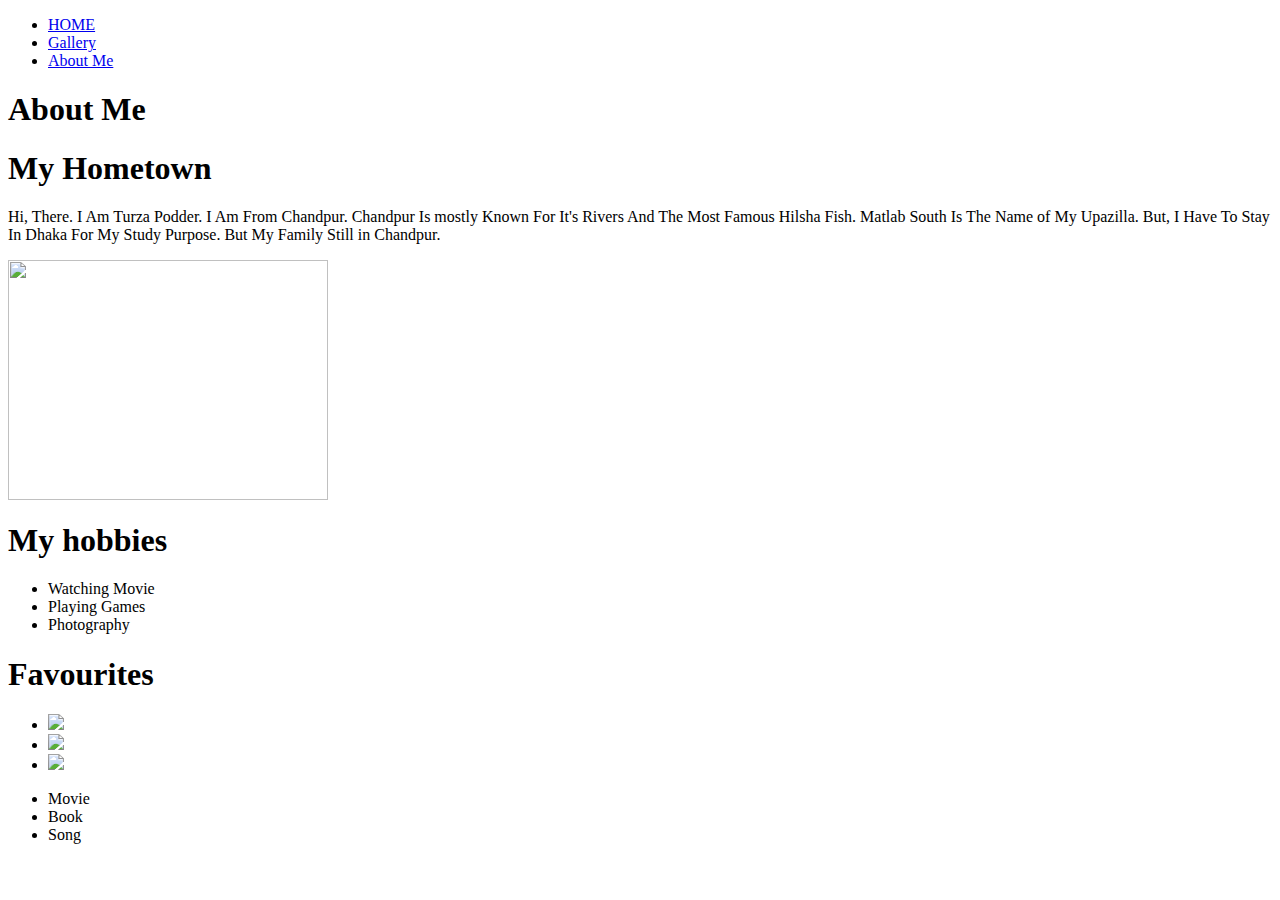
==== about.html @ c629fcb0 "Add files via upload" ====
<!DOCTYPE html>
<html>
<head>
	<title>About Me | Turza Podder</title>
	<link rel="stylesheet" type="text/css" href="style/style.css">
	<meta name="viewport" content="width=device-width, initial-scale=1.0">
	<link rel="stylesheet" type="text/css" href="animate.css">
</head>
<body>
	<header class="animated bounceInDown">
		<div class="container">
			<ul>
				<li><a href="index.html">HOME</a></li>
				<li><a href="#">Gallery</a></li>
				<li><a href="about.html">About Me</a></li>
			</ul>
		</div>
	</header>
	
		<div class="headline">
			<h1 >About Me</h1>
		</div>
		<div>	
			<div class="hometown">
				<h1>My Hometown</h1>
				<p class="chandpur">Hi, There. I Am Turza Podder. I Am From Chandpur. Chandpur Is mostly Known For It's Rivers And The Most Famous Hilsha Fish. Matlab South Is The Name of My Upazilla. But, I Have To Stay In Dhaka For My Study Purpose. But My Family Still in Chandpur.</p>
			</div>
			<div class="pic">
				<img src="images/chandpur.jpg" width="320" height="240" align="center">
			</div>	

		</div>
		<div class="hobbies">
			<h1>My hobbies</h1>
			<ul>
				<li>Watching Movie</li>
				<li>Playing Games</li>
				<li>Photography</li>
			</ul>
		</div>
		<div class="favourite">
			<h1>Favourites</h1>
			<ul class="fpic">
				<li><img src="images/rsz_fightclub.jpg"></li>
				<li><img src="images/rsz_beliver.png"></li>
				<li><img src="images/rsz_battle.jpg"></li>
			</ul>
			<ul class="box">
				<li>Movie</li>
				<li>Book</li>
				<li>Song</li>
			</ul>
		</div>
	

</body>
</html>
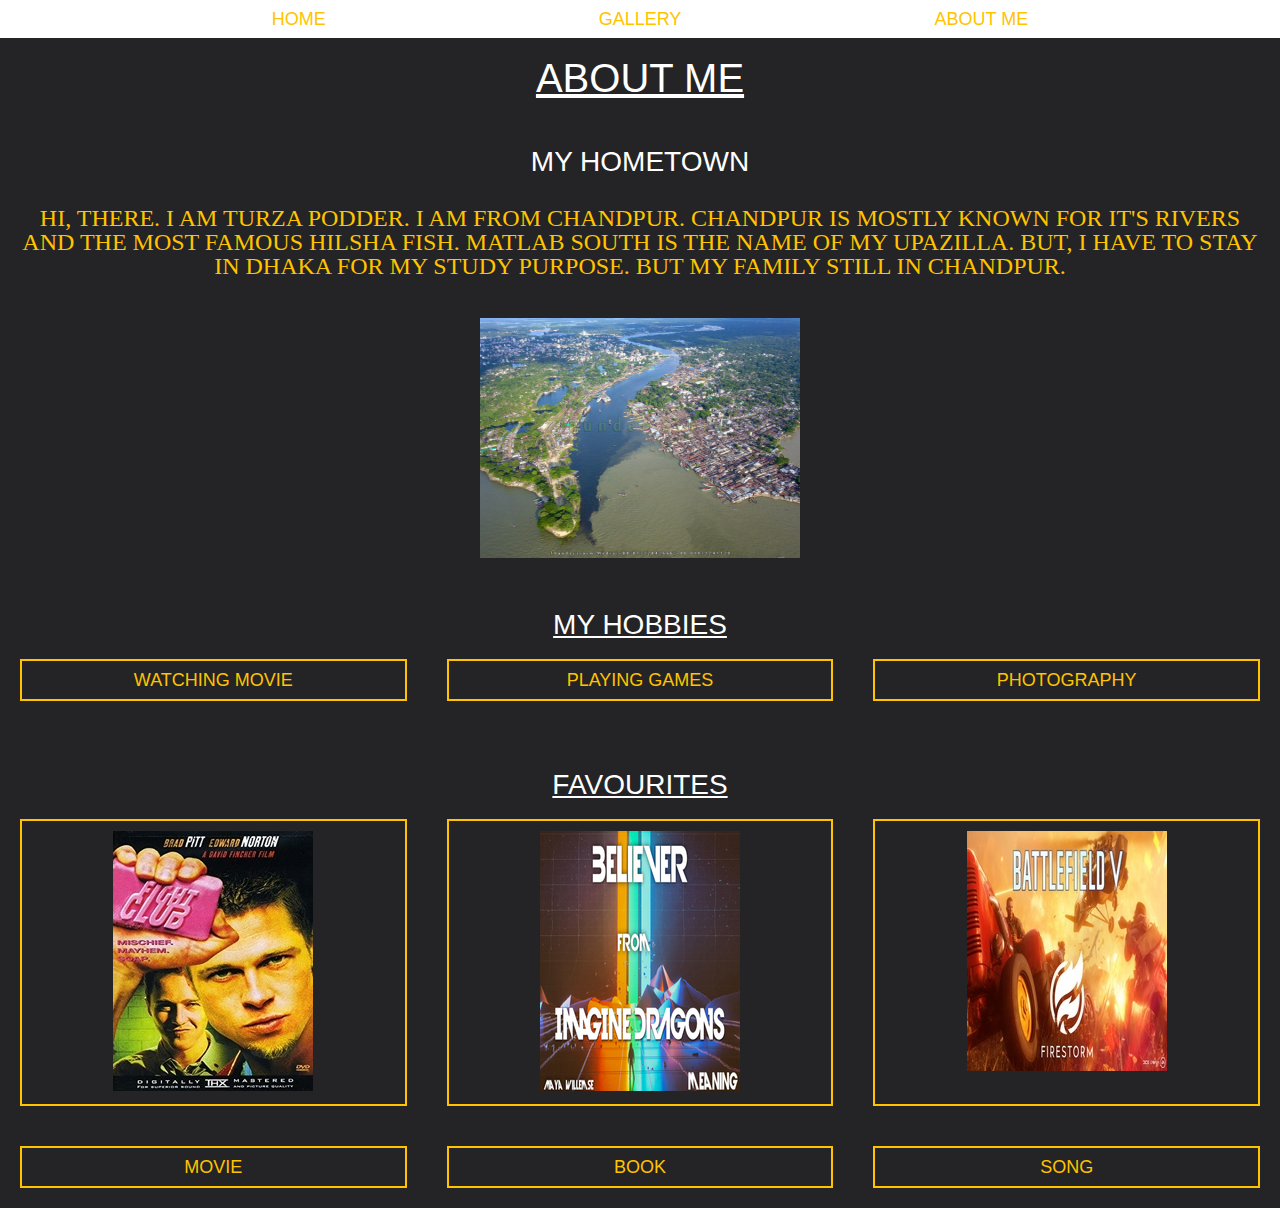
==== commit 472cffbb: "Update about.html" ====
--- a/about.html
+++ b/about.html
@@ -2,7 +2,7 @@
 <html>
 <head>
 	<title>About Me | Turza Podder</title>
-	<link rel="stylesheet" type="text/css" href="style/style.css">
+	<link rel="stylesheet" type="text/css" href="style.css">
 	<meta name="viewport" content="width=device-width, initial-scale=1.0">
 	<link rel="stylesheet" type="text/css" href="animate.css">
 </head>
@@ -26,7 +26,7 @@
 				<p class="chandpur">Hi, There. I Am Turza Podder. I Am From Chandpur. Chandpur Is mostly Known For It's Rivers And The Most Famous Hilsha Fish. Matlab South Is The Name of My Upazilla. But, I Have To Stay In Dhaka For My Study Purpose. But My Family Still in Chandpur.</p>
 			</div>
 			<div class="pic">
-				<img src="images/chandpur.jpg" width="320" height="240" align="center">
+				<img src="chandpur.jpg" width="320" height="240" align="center">
 			</div>	
 
 		</div>
@@ -41,9 +41,9 @@
 		<div class="favourite">
 			<h1>Favourites</h1>
 			<ul class="fpic">
-				<li><img src="images/rsz_fightclub.jpg"></li>
-				<li><img src="images/rsz_beliver.png"></li>
-				<li><img src="images/rsz_battle.jpg"></li>
+				<li><img src="rsz_fightclub.jpg"></li>
+				<li><img src="rsz_beliver.png"></li>
+				<li><img src="rsz_battle.jpg"></li>
 			</ul>
 			<ul class="box">
 				<li>Movie</li>
@@ -54,4 +54,4 @@
 	
 
 </body>
-</html>+</html>
--- a/style.css
+++ b/style.css
@@ -0,0 +1,401 @@
+/* http://meyerweb.com/eric/tools/css/reset/ 
+   v2.0 | 20110126
+   License: none (public domain)
+*/
+
+html, body, div, span, applet, object, iframe,
+h1, h2, h3, h4, h5, h6, p, blockquote, pre,
+a, abbr, acronym, address, big, cite, code,
+del, dfn, em, img, ins, kbd, q, s, samp,
+small, strike, strong, sub, sup, tt, var,
+b, u, i, center,
+dl, dt, dd, ol, ul, li,
+fieldset, form, label, legend,
+table, caption, tbody, tfoot, thead, tr, th, td,
+article, aside, canvas, details, embed, 
+figure, figcaption, footer, header, hgroup, 
+menu, nav, output, ruby, section, summary,
+time, mark, audio, video {
+	margin: 0;
+	padding: 0;
+	border: 0;
+	font-size: 100%;
+	font: inherit;
+	vertical-align: baseline;
+	box-sizing: border-box;
+}
+/* HTML5 display-role reset for older browsers */
+article, aside, details, figcaption, figure, 
+footer, header, hgroup, menu, nav, section {
+	display: block;
+}
+body {
+	line-height: 1;
+	background-color:#242325;
+	background-size: cover;
+	background-attachment: fixed;
+	position: relative;
+	font-family: open sans;
+}
+ol, ul {
+	list-style: none;
+}
+blockquote, q {
+	quotes: none;
+}
+blockquote:before, blockquote:after,
+q:before, q:after {
+	content: '';
+	content: none;
+}
+table {
+	border-collapse: collapse;
+	border-spacing: 0;
+}
+header
+{
+	display: inline-block;
+	width: 100%;
+	height: 60%;
+	background-color: #fff;
+	
+}
+.container
+{
+	width: 80%;
+	margin: 0 auto;
+}
+header ul
+{
+	margin: 0;
+	padding: 0;
+	display: flex;
+
+}
+header ul li 
+{
+	flex: 1;
+	list-style: none;
+	margin: 0 20px;
+	transition: 0.5s;
+	text-align: center;
+}
+header ul li a
+{
+	display: block;
+	position: relative;
+	padding: 10px;
+	font-family: sans-serif;
+	color: #FFC300;
+	text-decoration: none;
+	text-transform: uppercase;
+	font-size: 18px;
+	transition: 0.5s;
+}
+header ul:hover li a
+{
+	transform: scale(1);
+	opacity: .2;
+	filter: blur(5px);
+}
+header ul li a:hover
+{
+	transform: scale(1.5);
+	opacity: 1;
+	filter: blur(0);
+}
+header ul li a:before
+{
+	content: '';
+	position: absolute;
+	top: 0;
+	left: 0;
+	width: 100%;
+	height: 100%;
+	background: #000;
+	transition: transform 0.5s;
+	transform-origin: right;
+	transform: scaleX(0);
+	z-index: -1;
+}
+header ul li a:hover:before
+{
+	transition: transform 0.5s;
+	transform-origin: left;
+	transform: scaleX(1);
+}
+.shortitle
+{
+	text-align: center;
+	margin-top: 22%;
+}
+.shortitle h4
+{
+	font-size:20px;
+	font-family: orator std;
+	text-transform: uppercase;
+	color: #fff;
+	padding-bottom: 20px;
+	animation-delay: 2s;
+	font-weight: 300;
+}
+.shortitle h1
+{
+	font-size: 110px;
+	font-weight: 300;
+	text-transform: uppercase;
+	color: #fff;
+	font-family: orator std;
+	animation-delay: 1s;
+}
+.profile-pic
+{
+  transition: filter .4s ease-in-out;
+  -webkit-filter: grayscale(1000%);
+  filter: grayscale(100%);
+  padding-top: 200px;
+  padding-right: 60px;
+  float: right;
+
+}
+.profile-pic:hover {
+  -webkit-filter: grayscale(0%);
+  filter: grayscale(0%);
+}
+.profile-info
+{
+	width: 60%;
+	height: 100vh;
+	float:left;
+	padding: 200px 30px;
+	font-family: sans-serif;
+}
+.story{
+	margin-top: 30px;
+	font-family: orator std;
+	font-size: 24px;
+	color: #FFC300;
+	text-transform: uppercase;
+	font-weight: 150;
+}
+.story span
+{
+	color: #000;
+}
+.profile-info h1
+{
+	font-size: 40px;
+	text-transform: uppercase;
+	font-weight: 200;
+	color: #000;
+	border: 2px solid black;
+}
+.education{
+  background: #f1f1f1;
+  text-align: center;
+}
+.inner-width{
+  max-width: 1200px;
+  margin: auto;
+  padding: 40px;
+  color: #333;
+  overflow: hidden;
+}
+.education h1{
+  font-size: 30px;
+  text-transform: uppercase;
+  text-align: center;  
+  display: inline-block;
+  border-bottom: 2px solid;
+  padding-top: 150px;
+  font-family: helvetica;
+}
+.school
+{
+	padding-top: 20px;
+}
+.gp{
+  float: left;
+  width: calc(100% / 3);
+  overflow: hidden;
+  padding: 40px 0;
+  transition: 0.4s;
+}
+.gp:hover{
+  background: #ddd;
+}
+.gp img{
+  width: 120px;
+  height: 120px;
+}
+.sname{
+  margin: 16px 0;
+  color: #FFC300;
+  text-transform: uppercase;
+  font-family: sans-serif;
+}
+.description{
+  font-style: normal;
+  color: #fff;
+  font-family: sans-serif;
+  text-transform: uppercase;
+}
+.gpa{
+	color: #FFC300;
+	text-decoration: none;
+	font-family: sans-serif;
+}
+.link{
+  margin-top: 10px;
+}
+.link a{
+  margin: 0 4px;
+  display: inline-block;
+  width: 30px;
+  height: 30px;
+  transition: 0.4s;
+}
+.link a:hover{
+  transform: scale(1.3);
+}
+.link a i{
+  color: blue;
+  line-height: 30px;
+}
+@media screen and (max-width:600px) {
+  .gp{
+    width: 100%;
+  }
+}
+.headline
+{
+	margin-top: 20px;
+	text-align: center;
+	color: white;
+	font-size: 40px;
+	font-family: sans-serif;
+	text-decoration: underline;
+	text-transform: uppercase;
+}
+
+.hometown
+{
+	text-align: center;
+	margin: 0 20px;
+}
+.hometown h1
+{
+	color: #fff;
+	font-size: 28px;
+	font-family: sans-serif;
+	text-transform: uppercase;
+	margin-top: 50px;
+}
+.hometown p
+{
+	color: #ffc300;
+	font-family: orator std;
+	text-transform: uppercase;
+	font-size: 24px;
+	margin-top: 30px;
+}
+.pic
+{
+	margin-top: 40px;
+    text-align: center;
+}
+
+.footer
+{
+	text-align: center;
+	color: white;
+	text-decoration: none;
+	text-transform: uppercase;
+	font-family: sans-serif;
+	font-size: 30px;
+}
+.small
+{
+	text-align: center;
+	color: #ffc300;
+	margin-top: 40px;
+	padding-left: 30px;
+	text-decoration: none;
+	text-transform: uppercase;
+	font-family: orator std;
+	font-size: 20px;
+}
+.hobbies
+{
+	margin-top: 50px;
+}
+.hobbies h1
+{
+	color: white;
+	text-transform: uppercase;
+	text-align: center;
+	text-decoration: underline;
+	font-family: sans-serif;
+	font-size: 28px;
+
+}
+.hobbies ul
+{
+	margin: 0;
+	padding: 0;
+	display: flex;
+
+}
+.hobbies ul li 
+{
+	flex: 1;
+	list-style: none;
+	margin: 20px 20px;
+	transition: 0.5s;
+	text-align: center;
+	display: block;
+	padding: 10px;
+	font-family: sans-serif;
+	color: #FFC300;
+	text-transform: uppercase;
+	font-size: 18px;
+	border: 2px solid #ffc300;
+}
+.favourite
+{
+	margin-top: 50px;
+}
+.favourite h1
+{
+	color: white;
+	text-transform: uppercase;
+	text-align: center;
+	text-decoration: underline;
+	font-family: sans-serif;
+	font-size: 28px;
+
+}
+.favourite ul
+{
+	margin: 0;
+	padding: 0;
+	display: flex;
+
+}
+.favourite ul li 
+{
+	flex: 1;
+	list-style: none;
+	margin: 20px 20px;
+	transition: 0.5s;
+	text-align: center;
+	display: block;
+	padding: 10px;
+	font-family: sans-serif;
+	color: #FFC300;
+	text-transform: uppercase;
+	font-size: 18px;
+	border: 2px solid #ffc300;
+	width: 100%
+}
+
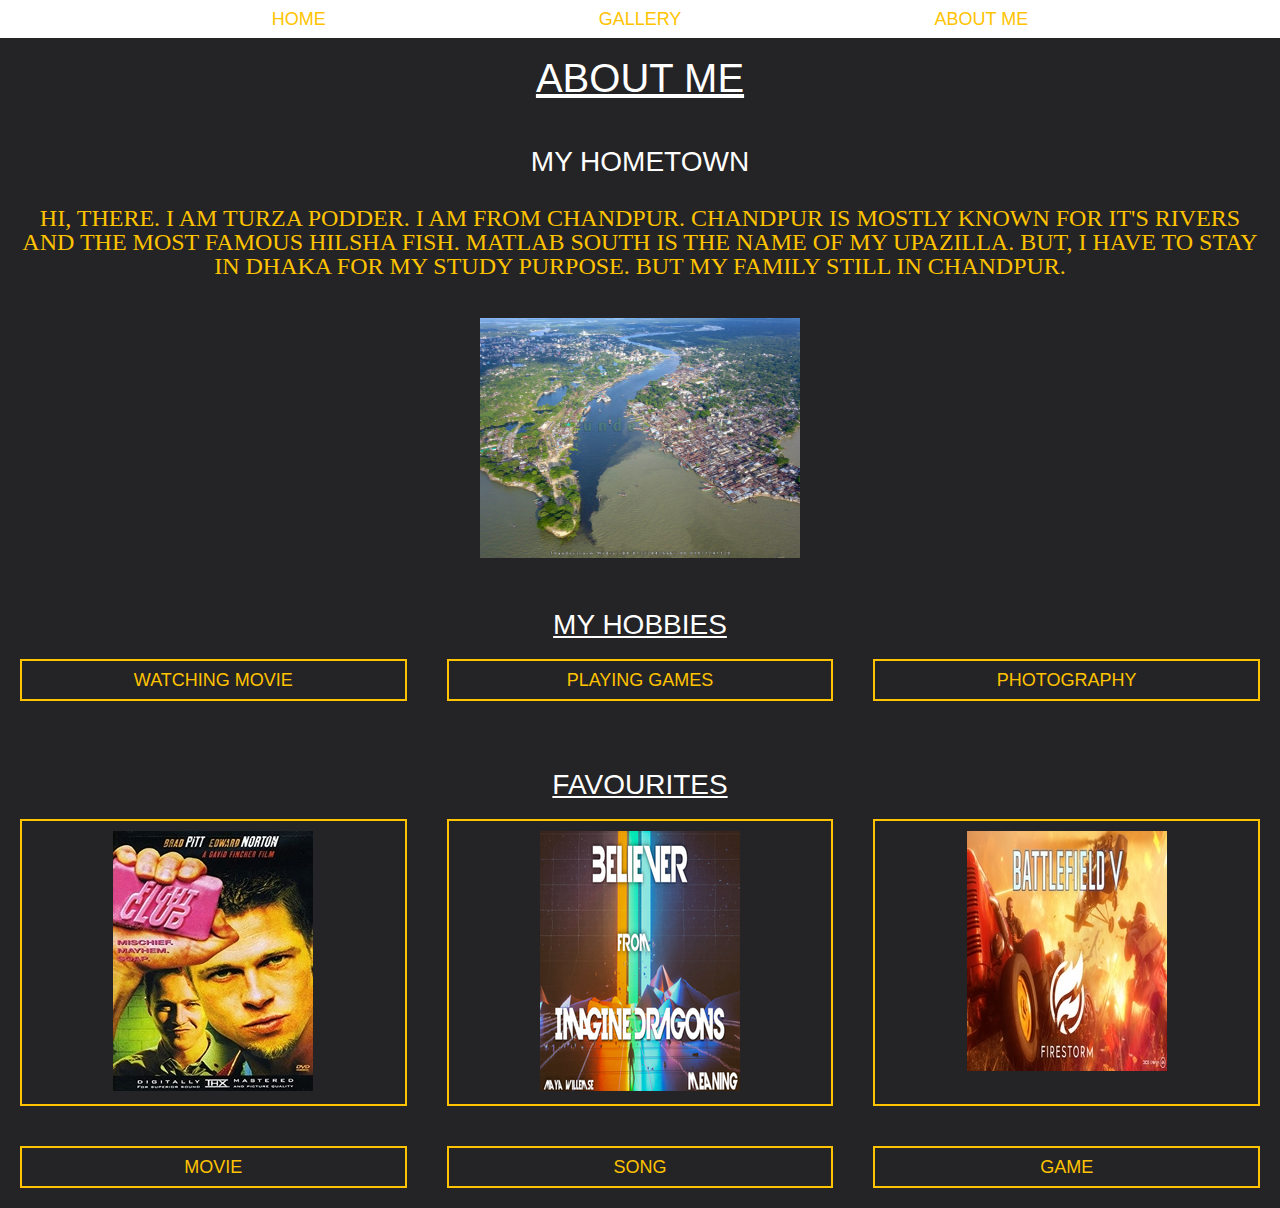
==== commit efec18ce: "Update about.html" ====
--- a/about.html
+++ b/about.html
@@ -47,8 +47,8 @@
 			</ul>
 			<ul class="box">
 				<li>Movie</li>
-				<li>Book</li>
 				<li>Song</li>
+				<li>Game</li>
 			</ul>
 		</div>
 	
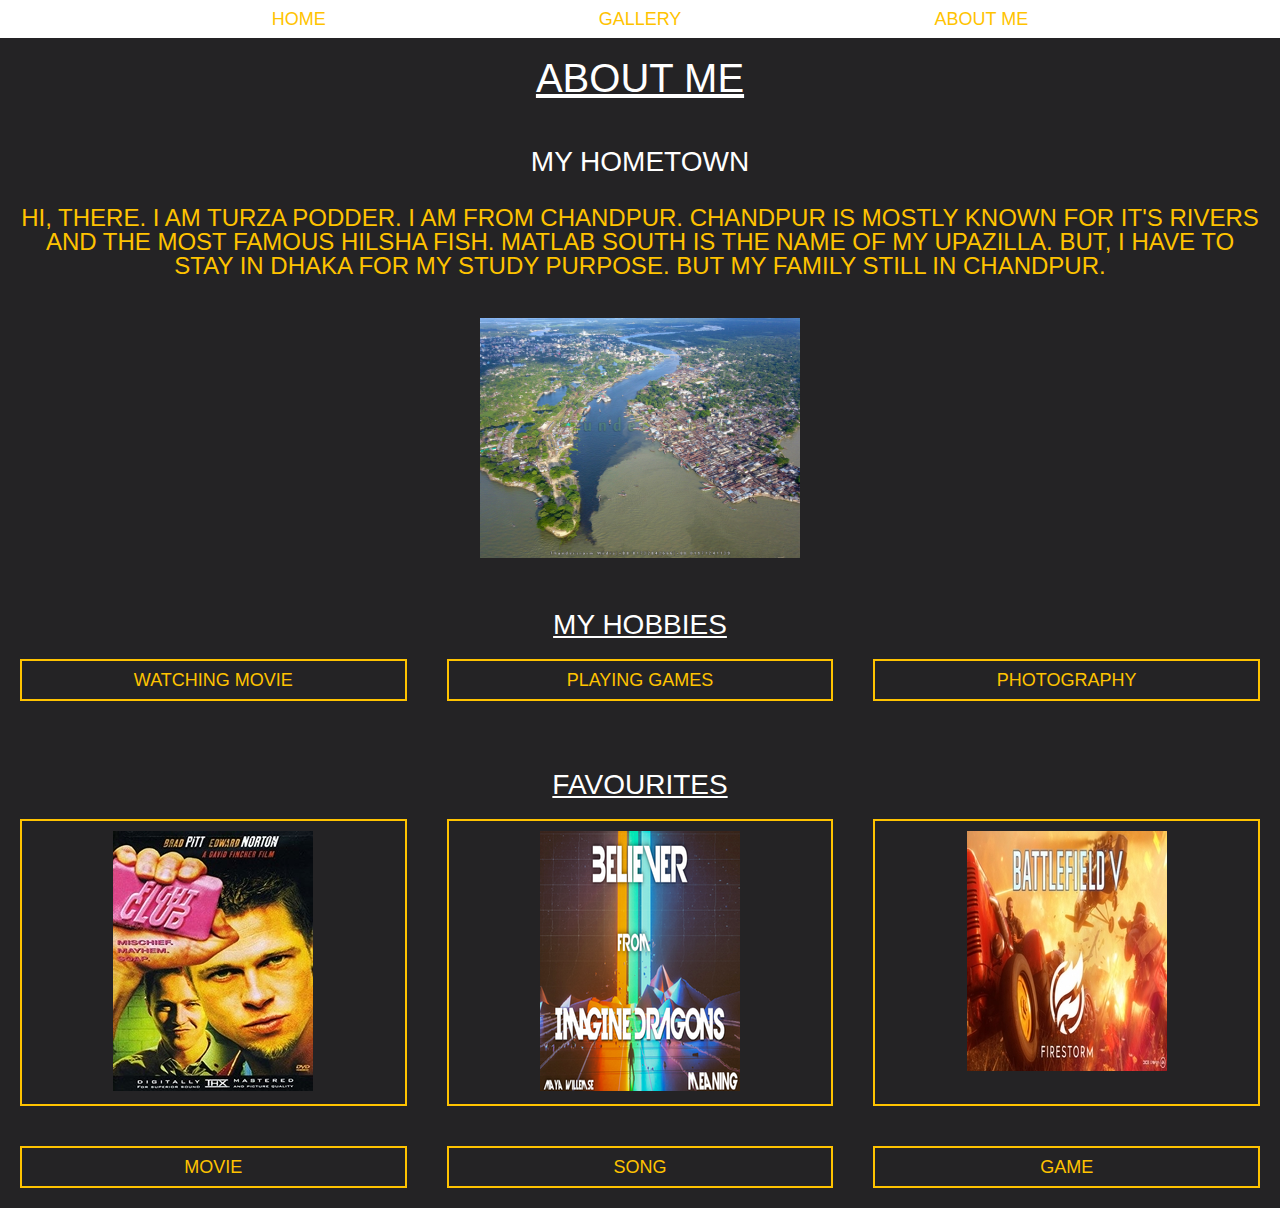
==== commit 66f177ba: "Update about.html" ====
--- a/about.html
+++ b/about.html
@@ -3,7 +3,6 @@
 <head>
 	<title>About Me | Turza Podder</title>
 	<link rel="stylesheet" type="text/css" href="style.css">
-	<meta name="viewport" content="width=device-width, initial-scale=1.0">
 	<link rel="stylesheet" type="text/css" href="animate.css">
 </head>
 <body>
--- a/style.css
+++ b/style.css
@@ -132,7 +132,7 @@
 .shortitle h4
 {
 	font-size:20px;
-	font-family: orator std;
+	font-family: sans-serif;
 	text-transform: uppercase;
 	color: #fff;
 	padding-bottom: 20px;
@@ -145,7 +145,7 @@
 	font-weight: 300;
 	text-transform: uppercase;
 	color: #fff;
-	font-family: orator std;
+	font-family: sans-serif;
 	animation-delay: 1s;
 }
 .profile-pic
@@ -172,7 +172,7 @@
 }
 .story{
 	margin-top: 30px;
-	font-family: orator std;
+	font-family: sans-serif;
 	font-size: 24px;
 	color: #FFC300;
 	text-transform: uppercase;
@@ -208,7 +208,7 @@
   display: inline-block;
   border-bottom: 2px solid;
   padding-top: 150px;
-  font-family: helvetica;
+  font-family: serif;
 }
 .school
 {
@@ -294,7 +294,7 @@
 .hometown p
 {
 	color: #ffc300;
-	font-family: orator std;
+	font-family: sans-serif;
 	text-transform: uppercase;
 	font-size: 24px;
 	margin-top: 30px;
@@ -322,7 +322,7 @@
 	padding-left: 30px;
 	text-decoration: none;
 	text-transform: uppercase;
-	font-family: orator std;
+	font-family: sans-serif;
 	font-size: 20px;
 }
 .hobbies
